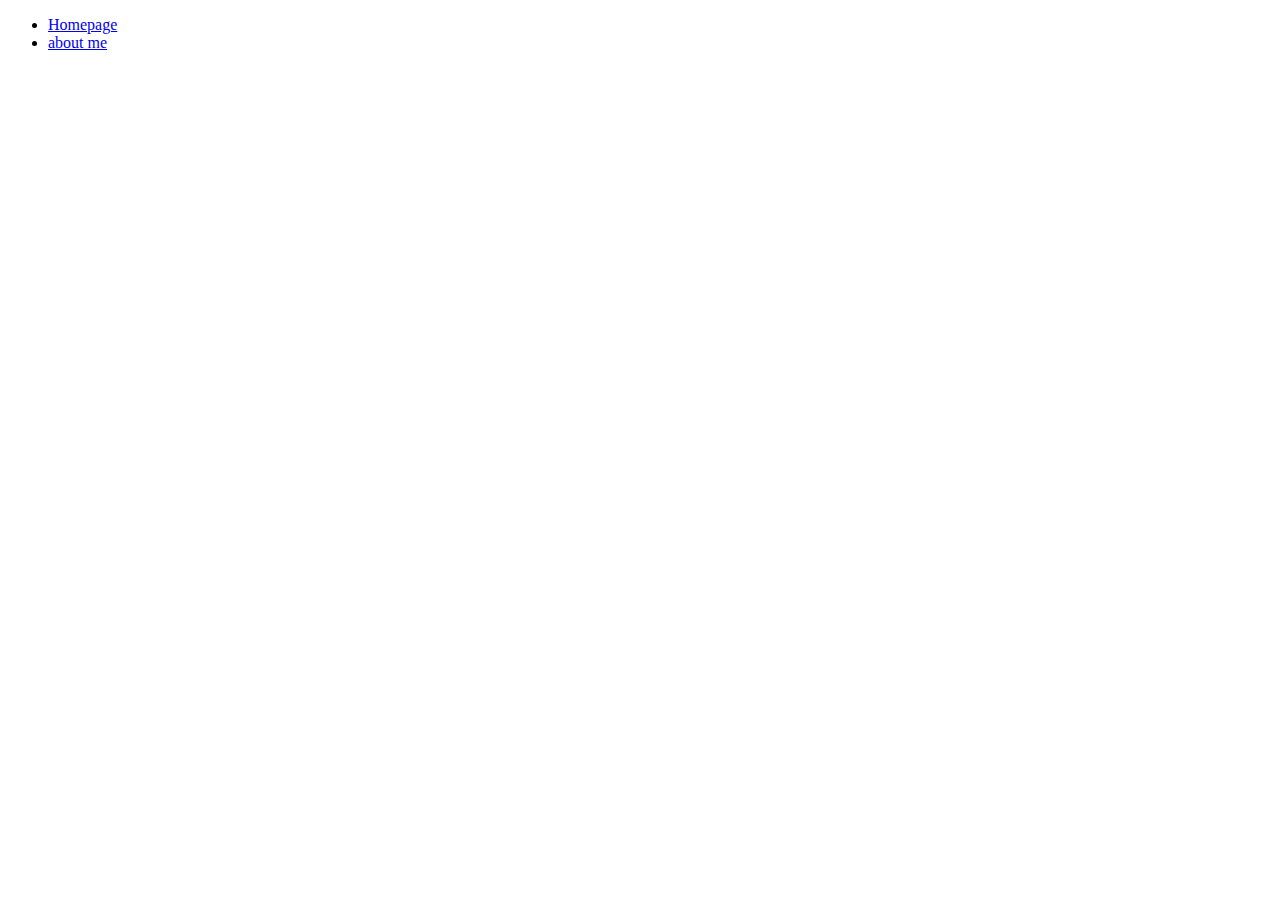
==== about.html @ a95cc0e0 "lab 0" ====
<!DOCTYPE html>
<head>
    
    <title></title>
</head>
<body>
    
    <ul>
        <li><a href="index.html">Homepage</a></li>
        <li><a href="about.html">about me</a></li>
    </ul>

    <div>
        <ul>

        </ul>
    </div>
</body>
</html>
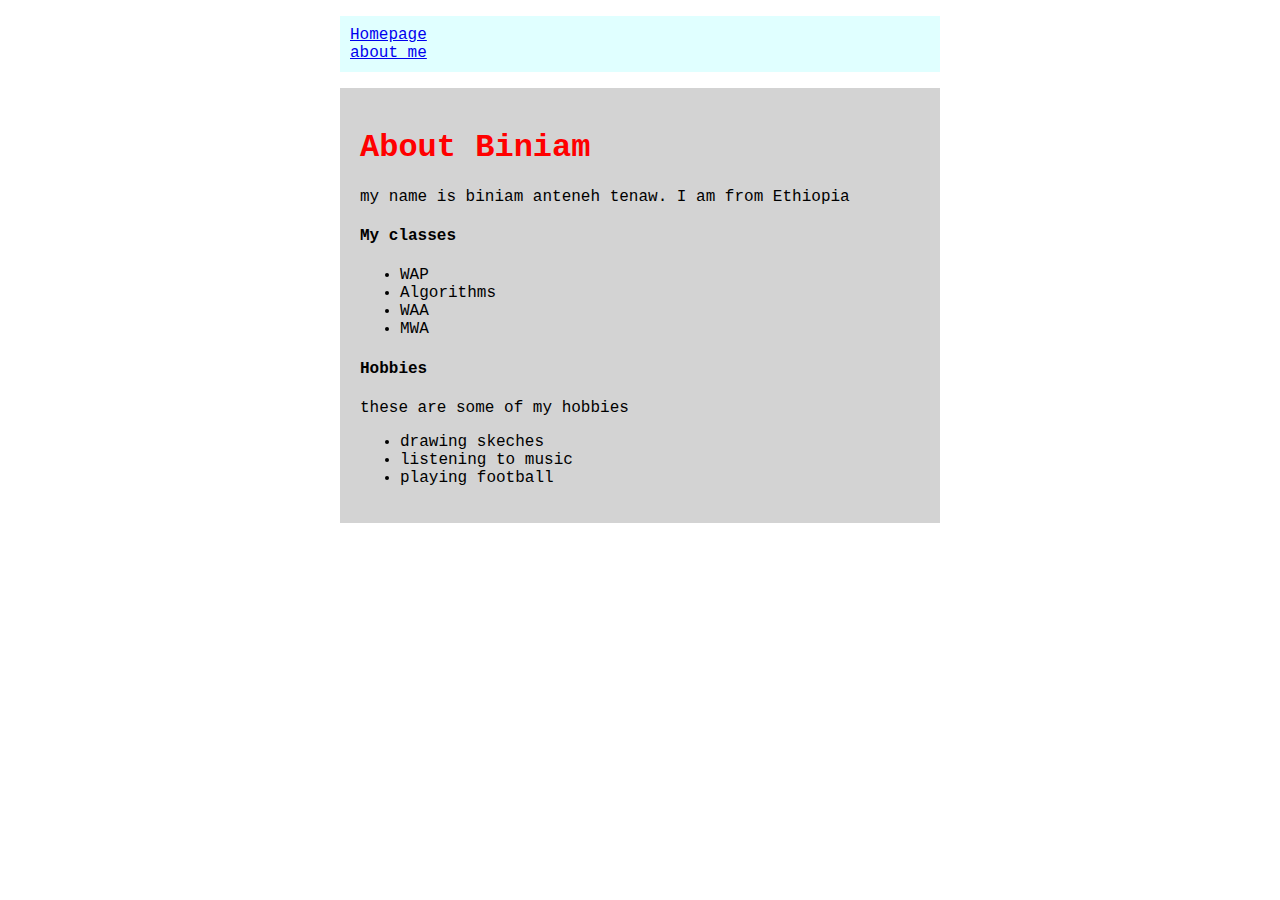
==== commit 3219c402: "lab 1" ====
--- a/about.html
+++ b/about.html
@@ -1,19 +1,37 @@
 <!DOCTYPE html>
 <head>
     
-    <title></title>
+    <title>Wap lab Biniam</title>
+    <link href="css/styleme.css" rel="stylesheet">
 </head>
 <body>
     
-    <ul>
+    <ul id="navigation">
         <li><a href="index.html">Homepage</a></li>
         <li><a href="about.html">about me</a></li>
     </ul>
 
-    <div>
+    <div class="container">
+        <h1>About Biniam</h1>
+        <p>my name is biniam anteneh tenaw. I am from Ethiopia</p>
+
+        <h4>My classes</h4>
         <ul>
+            <li>WAP</li>
+            <li>Algorithms</li>
+            <li>WAA</li>
+            <li>MWA</li>
+        </ul>
+        <h4>Hobbies</h4>
+        <p>these are some of my hobbies</p>
+        <ul>
+            <li>drawing skeches</li>
+            <li>listening to music</li>
+            <li>playing football</li>
+        </ul>
 
-        </ul>
+        
+
     </div>
 </body>
 </html>--- a/css/styleme.css
+++ b/css/styleme.css
@@ -0,0 +1,19 @@
+body{
+    font-family: 'Courier New', Courier, monospace;
+    width: 600px;
+    margin: auto;
+}
+h1, h2{
+    color: red;
+}
+.container{
+    background-color: lightgray;
+    padding: 20px;
+}
+#navigation{
+    background-color: lightcyan;
+    padding: 10px;
+}
+#navigation li{
+    list-style: none;
+}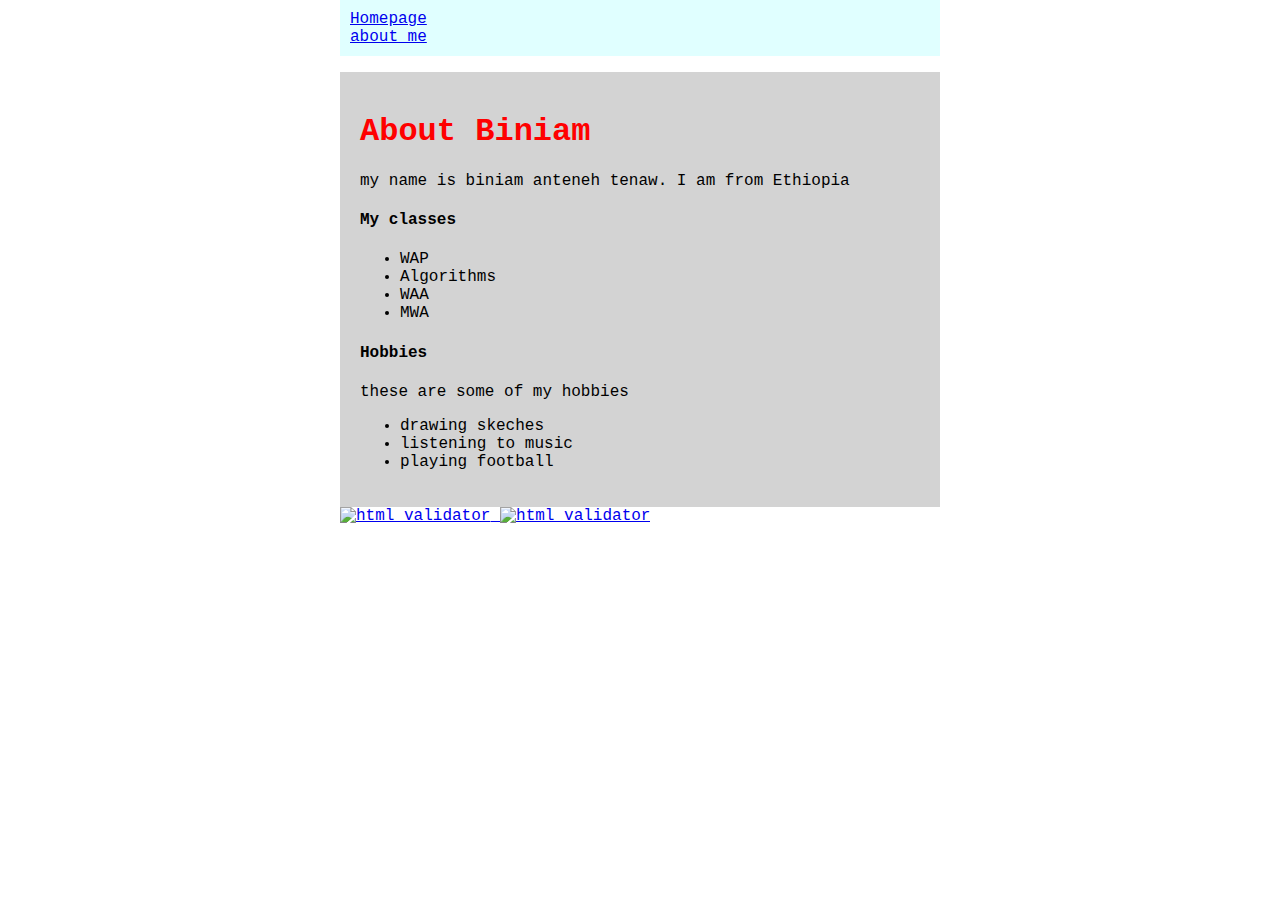
==== commit e3f59aac: "fix html5 errors" ====
--- a/about.html
+++ b/about.html
@@ -1,4 +1,4 @@
-<!DOCTYPE html>
+<!DOCTYPE html lang="en-US">
 <head>
     
     <title>Wap lab Biniam</title>
@@ -33,5 +33,12 @@
         
 
     </div>
+
+    <a href="https://validator.w3.org/check/referer">
+        <img src="http://mumstudents.org/cs472/images/w3c-html.png" alt="html validator"/>
+    </a>
+    <a href="https://jigsaw.w3.org/css-validator/check/referer">
+        <img src="https://jigsaw.w3.org/css-validator/images/vcss" alt="html validator"/>
+      </a>
 </body>
 </html>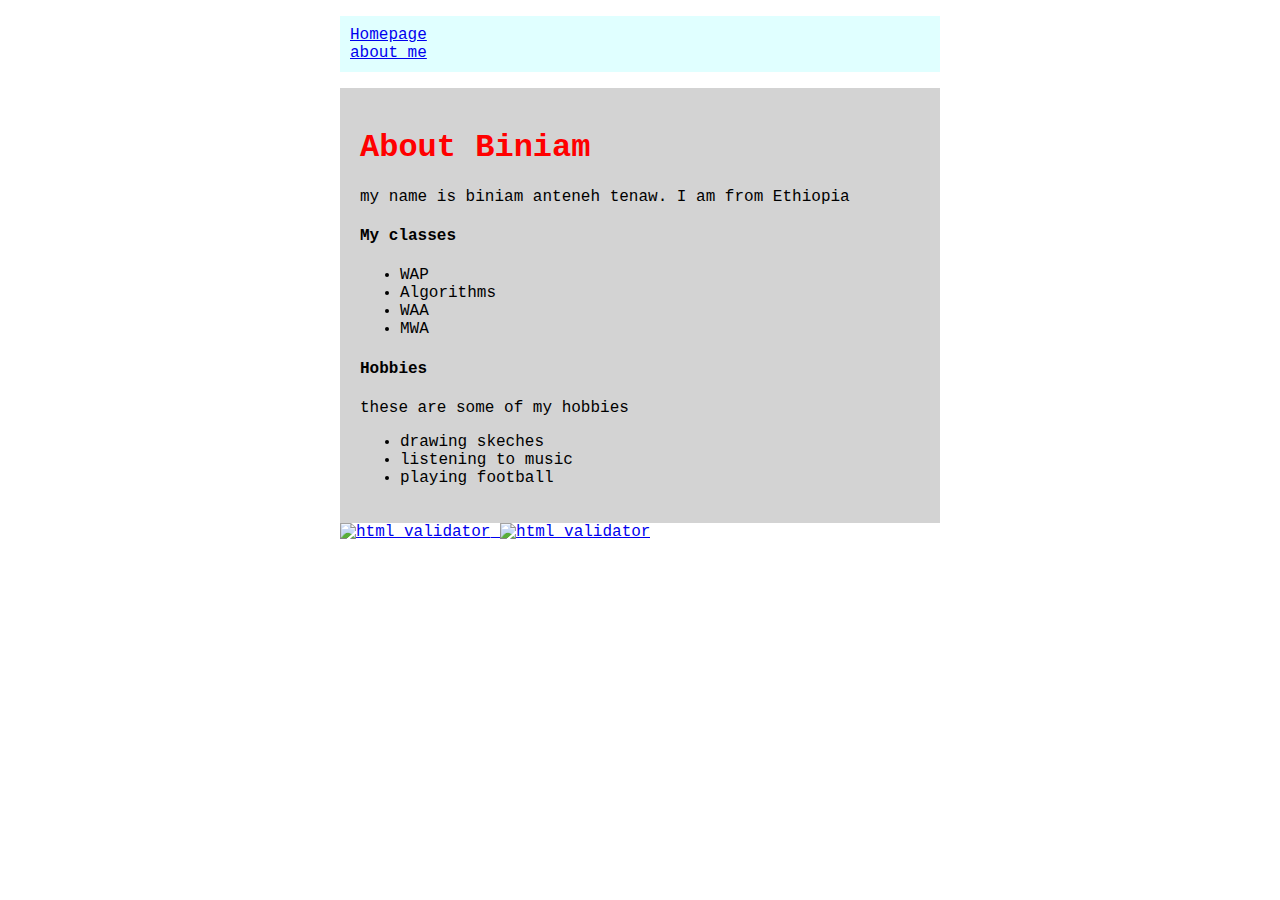
==== commit 55b47e71: "fix lang attribute" ====
--- a/about.html
+++ b/about.html
@@ -1,4 +1,5 @@
-<!DOCTYPE html lang="en-US">
+<!DOCTYPE html>
+<html lang="en-US">
 <head>
     
     <title>Wap lab Biniam</title>
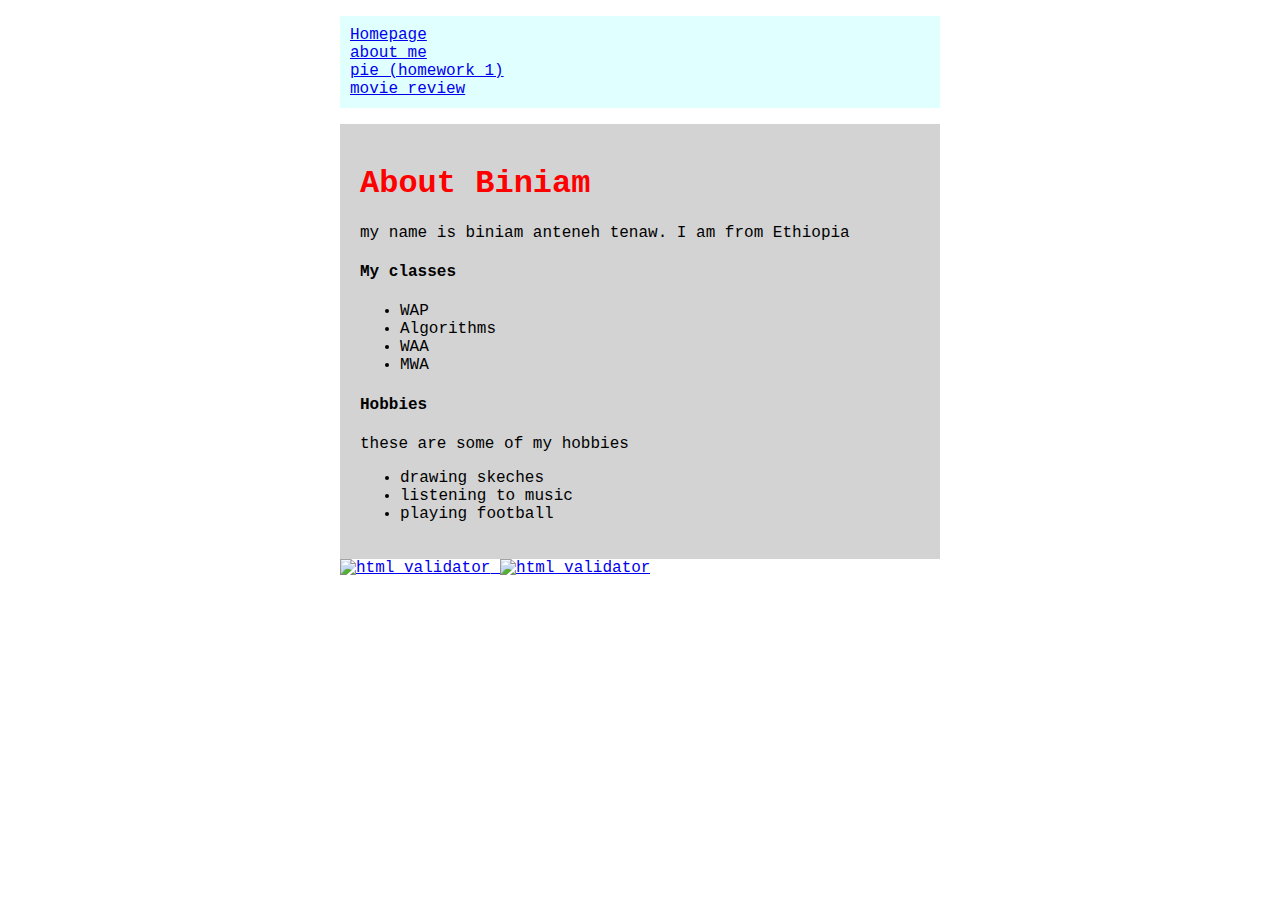
==== commit 893d40ac: "move review" ====
--- a/about.html
+++ b/about.html
@@ -10,6 +10,8 @@
     <ul id="navigation">
         <li><a href="index.html">Homepage</a></li>
         <li><a href="about.html">about me</a></li>
+        <li><a href="pie.html">pie (homework 1)</a></li>
+        <li><a href="tmnt.html">movie review</a></li>
     </ul>
 
     <div class="container">
